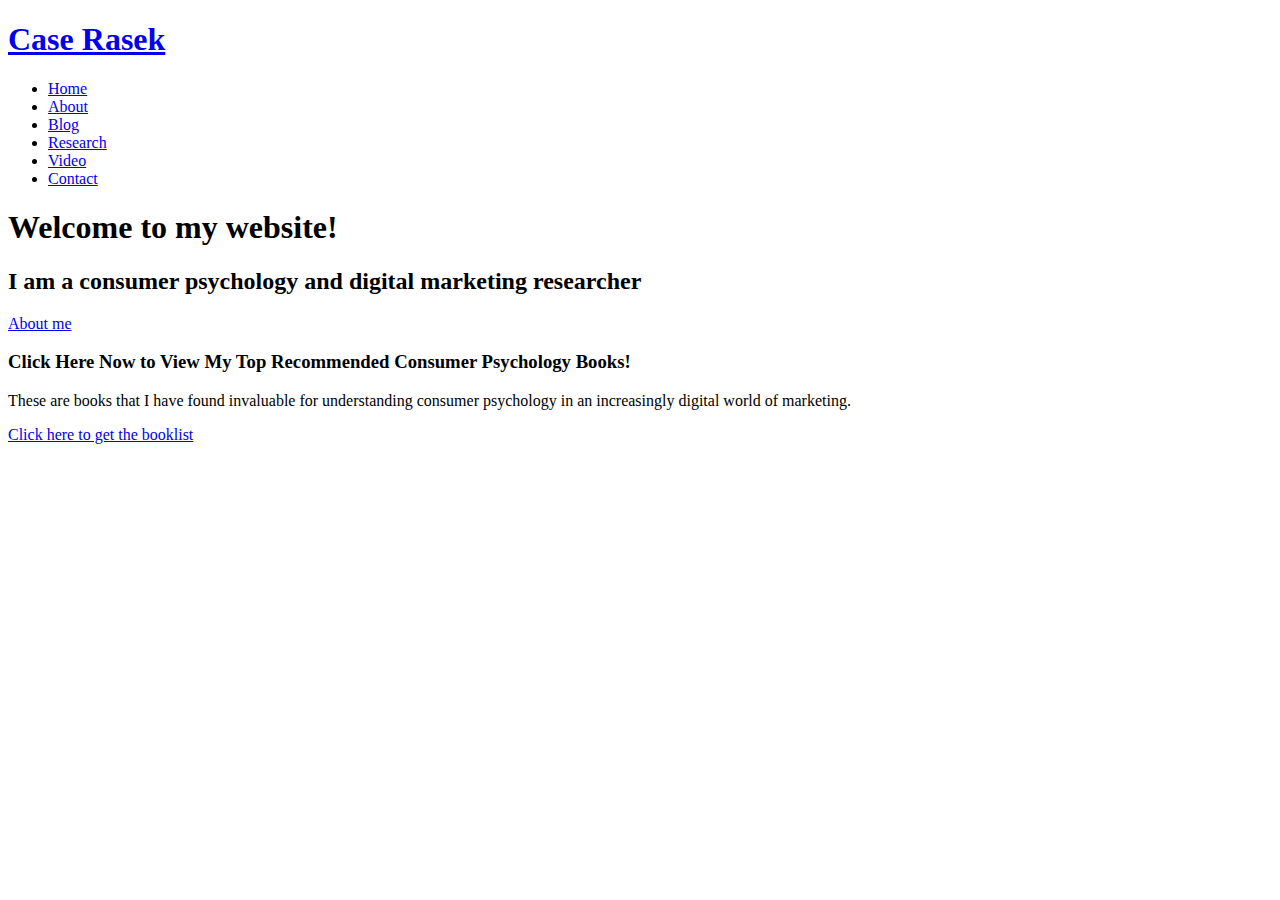
==== index.html @ e41e73bb "Changed name to my name" ====
<!DOCTYPE html>
<html lang="en">

<head> <!-- contents of the head element are not displayed on the page. Instead it contains metadata about the page -->
  <meta charset="utf-8">
  <meta content="width=device-width, initial-scale=1.0" name="viewport">

  <title>Daniel Brannon</title>
  <meta name="description" content="This is the website of Daniel Brannon. He is an Associate Professor of Marketing at the University of Northern Colorado">
  <meta name="keywords" content="daniel brannon, marketing, northern colorado, consumers, teaching, digital marketing" >

  <!-- Favicons -->
  <link href="assets/img/cat-favicon.png" rel="icon"> <!-- replaced original favicon with cat-->
  <link href="assets/img/apple-touch-icon.png" rel="apple-touch-icon"> <!-- not sure what this one is for-->

  <!-- Google Fonts -->
  <link href="https://fonts.googleapis.com/css?family=Open+Sans:300,300i,400,400i,700,700i|Poppins:300,400,500,700" rel="stylesheet">

  <!-- Vendor CSS Files -->
  <link href="assets/vendor/aos/aos.css" rel="stylesheet">
  <link href="assets/vendor/bootstrap/css/bootstrap.min.css" rel="stylesheet">
  <link href="assets/vendor/bootstrap-icons/bootstrap-icons.css" rel="stylesheet">
  <link href="assets/vendor/boxicons/css/boxicons.min.css" rel="stylesheet">
  <link href="assets/vendor/glightbox/css/glightbox.min.css" rel="stylesheet">
  <link href="assets/vendor/swiper/swiper-bundle.min.css" rel="stylesheet">

  <!-- Template Main CSS File -->
  <link href="assets/css/style.css" rel="stylesheet">

</head>

<body> <!-- the body element contains the content of the webpage TEST123-->

  <!-- ======= Header ======= --> <!-- header element represents introductory content such as navigation aids and some heading elements-->
  <header id="header" class="fixed-top d-flex align-items-center header-transparent"> 
    <div class="container d-flex justify-content-between align-items-center"> <!-- div tag defines a section in the HTML document--used as a container for HTML elements--can be styled with CSS -->

      <div id="logo">
        <h1><a href="index.html">Case Rasek</a></h1> <!-- use this to place your name at the top right of the page -->
      </div>

      <nav id="navbar" class="navbar"> <!-- this section provides nagitation links -->
        <ul>
          <li><a class="nav-link scrollto active" href="#hero">Home</a></li> <!-- call to CSS class for navigation formatting -->
          <li><a class="nav-link scrollto" href="about.html">About</a></li>
          <li><a class="nav-link scrollto" href="blog.html">Blog</a></li>
          <li><a class="nav-link scrollto " href="research1.html">Research</a></li>
          <li><a class="nav-link scrollto" href="video.html">Video</a></li>
          <li><a class="nav-link scrollto" href="contact.html">Contact</a></li>
        </ul>
        <i class="bi bi-list mobile-nav-toggle"></i>
      </nav><!-- .navbar -->
    </div>
  </header><!-- End Header -->

  <!-- ======= Hero Section ======= --> <!-- section element is a generic standalone section of the document -->
  <section id="hero"> <!-- this section is formatting the top fold of the page and setting the background image with a call to hero-container class in CSS sheet -->
    <div class="hero-container" data-aos="zoom-in" data-aos-delay="100">
      <h1>Welcome to my website!</h1> <!-- Font style sizes etc are set in the hero section of the CSS sheet -->
      <h2>I am a consumer psychology and digital marketing researcher</h2>
      <a href="about.html" class="btn-get-started">About me</a> <!-- this sets button font on the top fold -->
    </div>
  </section><!-- End Hero Section -->

  <main id="main">

    <!-- ======= Call To Action Section ======= -->
    <section id="call-to-action">
      <div class="container">
        <div class="row" data-aos="zoom-in">
          <div class="col-lg-9 text-center text-lg-start">
            <h3 class="cta-title">Click Here Now to View My Top Recommended Consumer Psychology Books!</h3>
            <p class="cta-text"> These are books that I have found invaluable for understanding consumer psychology in an increasingly digital world of marketing. </p>
          </div>
          <div class="col-lg-3 cta-btn-container text-center">
            <a class="cta-btn align-middle" href="blog.html">Click here to get the booklist</a>
          </div>
        </div>

      </div>
    </section><!-- End Call To Action Section -->

  </main><!-- End #main -->

  <a href="#" class="back-to-top d-flex align-items-center justify-content-center"><i class="bi bi-arrow-up-short"></i></a>

  <!-- Vendor JS Files -->
  <script src="assets/vendor/purecounter/purecounter.js"></script>
  <script src="assets/vendor/aos/aos.js"></script>
  <script src="assets/vendor/bootstrap/js/bootstrap.bundle.min.js"></script>
  <script src="assets/vendor/glightbox/js/glightbox.min.js"></script>
  <script src="assets/vendor/isotope-layout/isotope.pkgd.min.js"></script>
  <script src="assets/vendor/swiper/swiper-bundle.min.js"></script>
  <script src="assets/vendor/php-email-form/validate.js"></script>

  <!-- Template Main JS File -->
  <script src="assets/js/main.js"></script>

</body>

</html>
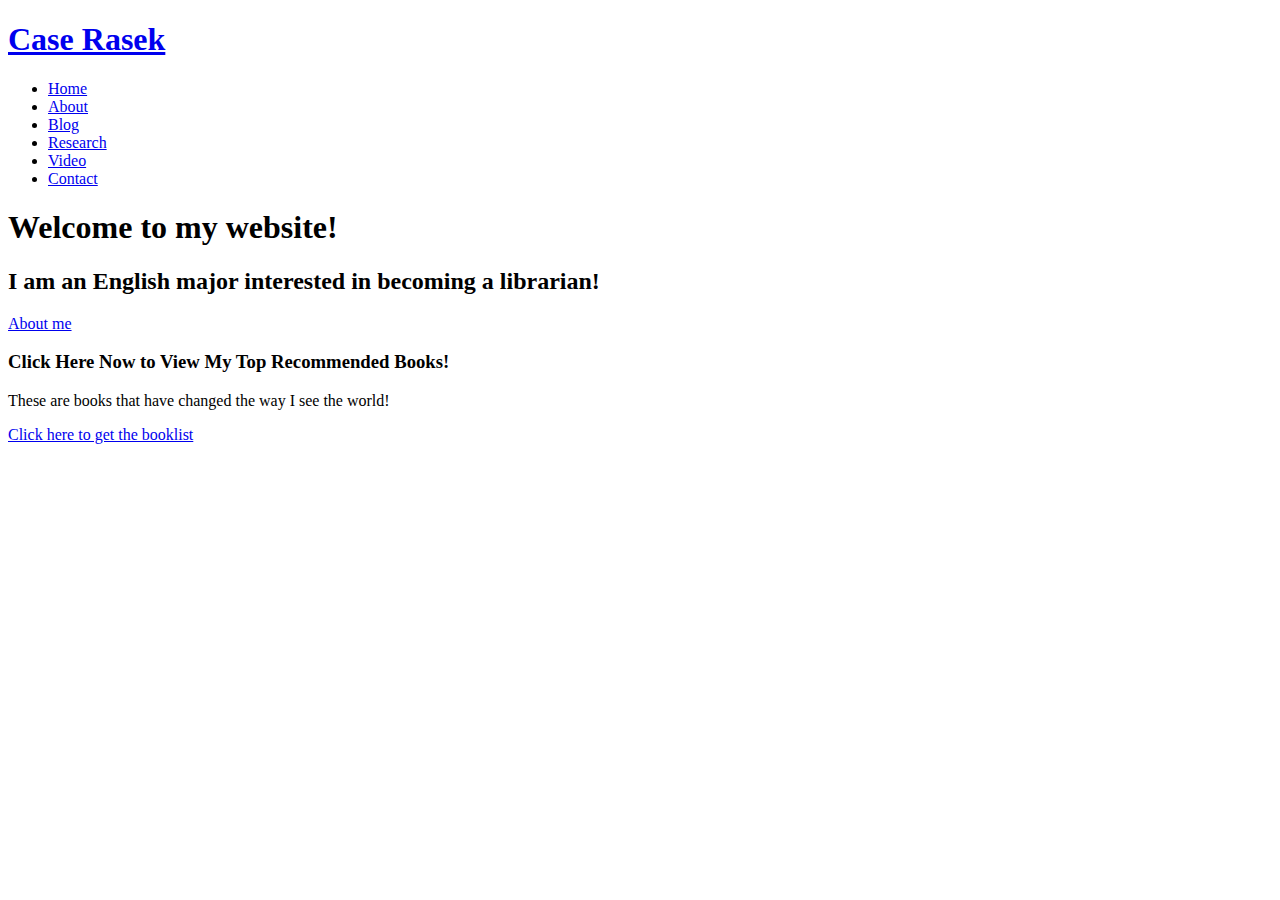
==== commit 38ab9182: "changed homepage" ====
--- a/index.html
+++ b/index.html
@@ -5,9 +5,9 @@
   <meta charset="utf-8">
   <meta content="width=device-width, initial-scale=1.0" name="viewport">
 
-  <title>Daniel Brannon</title>
-  <meta name="description" content="This is the website of Daniel Brannon. He is an Associate Professor of Marketing at the University of Northern Colorado">
-  <meta name="keywords" content="daniel brannon, marketing, northern colorado, consumers, teaching, digital marketing" >
+  <title>Case Rasek</title>
+  <meta name="description" content="This is the website of Case Rasek. He is an English major at the University of Northern Colorado">
+  <meta name="keywords" content="case rasek, northern colorado, english major" >
 
   <!-- Favicons -->
   <link href="assets/img/cat-favicon.png" rel="icon"> <!-- replaced original favicon with cat-->
@@ -57,7 +57,7 @@
   <section id="hero"> <!-- this section is formatting the top fold of the page and setting the background image with a call to hero-container class in CSS sheet -->
     <div class="hero-container" data-aos="zoom-in" data-aos-delay="100">
       <h1>Welcome to my website!</h1> <!-- Font style sizes etc are set in the hero section of the CSS sheet -->
-      <h2>I am a consumer psychology and digital marketing researcher</h2>
+      <h2>I am an English major interested in becoming a librarian!</h2>
       <a href="about.html" class="btn-get-started">About me</a> <!-- this sets button font on the top fold -->
     </div>
   </section><!-- End Hero Section -->
@@ -69,8 +69,8 @@
       <div class="container">
         <div class="row" data-aos="zoom-in">
           <div class="col-lg-9 text-center text-lg-start">
-            <h3 class="cta-title">Click Here Now to View My Top Recommended Consumer Psychology Books!</h3>
-            <p class="cta-text"> These are books that I have found invaluable for understanding consumer psychology in an increasingly digital world of marketing. </p>
+            <h3 class="cta-title">Click Here Now to View My Top Recommended Books!</h3>
+            <p class="cta-text"> These are books that have changed the way I see the world!</p>
           </div>
           <div class="col-lg-3 cta-btn-container text-center">
             <a class="cta-btn align-middle" href="blog.html">Click here to get the booklist</a>
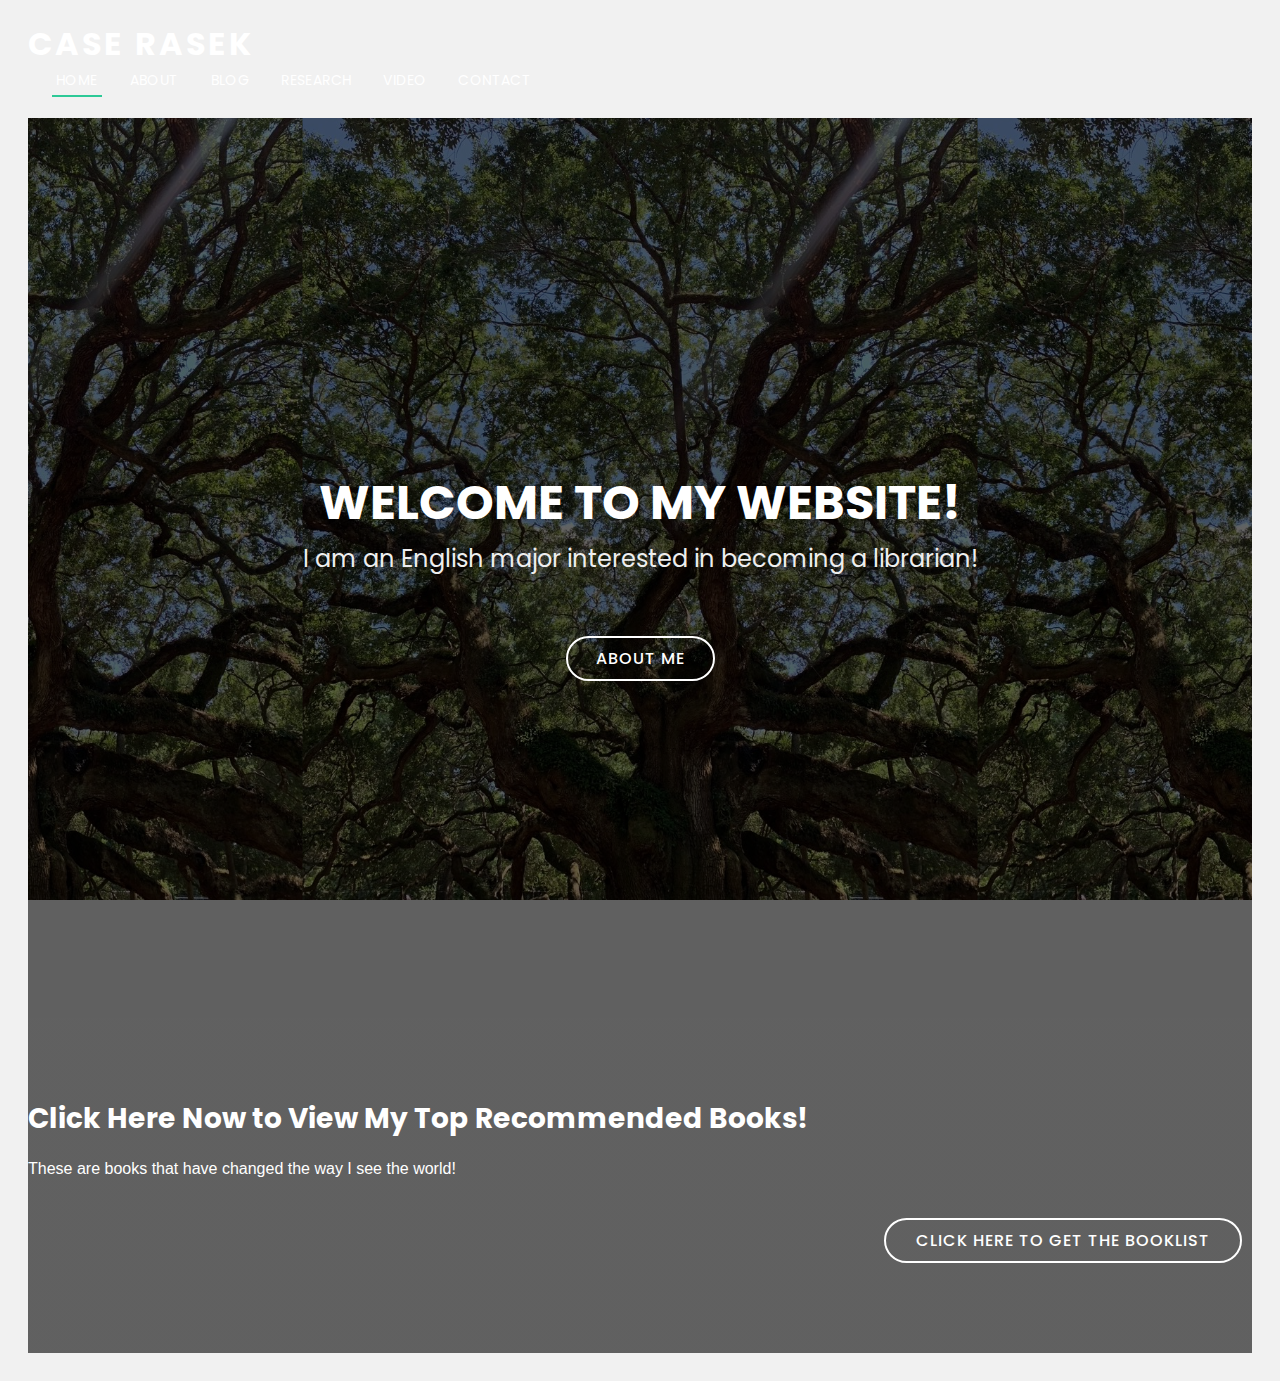
==== commit 1616f13e: "added google tag to header" ====
--- a/index.html
+++ b/index.html
@@ -8,6 +8,14 @@
   <title>Case Rasek</title>
   <meta name="description" content="This is the website of Case Rasek. He is an English major at the University of Northern Colorado">
   <meta name="keywords" content="case rasek, northern colorado, english major" >
+
+  <!-- Google Tag Manager -->
+<script>(function(w,d,s,l,i){w[l]=w[l]||[];w[l].push({'gtm.start':
+  new Date().getTime(),event:'gtm.js'});var f=d.getElementsByTagName(s)[0],
+  j=d.createElement(s),dl=l!='dataLayer'?'&l='+l:'';j.async=true;j.src=
+  'https://www.googletagmanager.com/gtm.js?id='+i+dl;f.parentNode.insertBefore(j,f);
+  })(window,document,'script','dataLayer','GTM-TP7PJH6V');</script>
+  <!-- End Google Tag Manager -->
 
   <!-- Favicons -->
   <link href="assets/img/cat-favicon.png" rel="icon"> <!-- replaced original favicon with cat-->
--- a/assets/css/style.css
+++ b/assets/css/style.css
@@ -0,0 +1,1029 @@
+/**
+* Template Name: Regna - v4.7.0
+* Template URL: https://bootstrapmade.com/regna-bootstrap-onepage-template/
+* Author: BootstrapMade.com
+* License: https://bootstrapmade.com/license/
+*/
+
+/*--------------------------------------------------------------
+# General
+--------------------------------------------------------------*/
+body {
+  background: #fff;
+  color: #666666;
+  font-family: "Open Sans", sans-serif;
+}
+
+a {
+  color: #2dc997;
+  text-decoration: none;
+}
+
+a:hover, a:active, a:focus {
+  color: #2dca98;
+  outline: none;
+  text-decoration: none;
+}
+
+p {
+  padding: 0;
+  margin: 0 0 30px 0;
+}
+
+h1, h2, h3, h4, h5, h6 {
+  font-family: "Poppins", sans-serif;
+  font-weight: 400;
+  margin: 0 0 20px 0;
+  padding: 0;
+}
+
+/*--------------------------------------------------------------
+# Back to top button
+--------------------------------------------------------------*/
+.back-to-top {
+  position: fixed;
+  visibility: hidden;
+  opacity: 0;
+  right: 15px;
+  bottom: 15px;
+  z-index: 996;
+  background: #2dc997;
+  width: 40px;
+  height: 40px;
+  border-radius: 4px;
+  transition: all 0.4s;
+}
+.back-to-top i {
+  font-size: 28px;
+  color: #fff;
+  line-height: 0;
+}
+.back-to-top:hover {
+  background: #49d6a9;
+  color: #fff;
+}
+.back-to-top.active {
+  visibility: visible;
+  opacity: 1;
+}
+
+/*--------------------------------------------------------------
+# Disable AOS delay on mobile
+--------------------------------------------------------------*/
+@media screen and (max-width: 768px) {
+  [data-aos-delay] {
+    transition-delay: 0 !important;
+  }
+}
+/*--------------------------------------------------------------
+# Header
+--------------------------------------------------------------*/
+#header {
+  height: 90px;
+  transition: all 0.5s;
+  z-index: 997;
+  background: rgba(52, 59, 64, 0.9);
+}
+#header #logo h1 {
+  font-size: 32px;
+  margin: 0;
+  line-height: 1;
+  font-family: "Poppins", sans-serif;
+  font-weight: 700;
+  letter-spacing: 3px;
+  text-transform: uppercase;
+}
+#header #logo h1 a, #header #logo h1 a:hover {
+  color: #fff;
+}
+#header #logo img {
+  padding: 0;
+  margin: 0;
+}
+#header.header-transparent {
+  background: transparent;
+}
+#header.header-scrolled {
+  background: rgba(52, 59, 64, 0.9);
+  height: 70px;
+  transition: all 0.5s;
+}
+
+.scrolled-offset {
+  margin-top: 70px;
+}
+
+/*--------------------------------------------------------------
+# Navigation Menu
+--------------------------------------------------------------*/
+/**
+* Desktop Navigation 
+*/
+.navbar {
+  padding: 0;
+}
+.navbar ul {
+  margin: 0;
+  padding: 0;
+  display: flex;
+  list-style: none;
+  align-items: center;
+}
+.navbar li {
+  position: relative;
+}
+.navbar > ul > li {
+  white-space: nowrap;
+  padding: 10px 0 10px 24px;
+}
+.navbar a, .navbar a:focus {
+  display: flex;
+  align-items: center;
+  justify-content: space-between;
+  font-family: "Poppins", sans-serif;
+  color: #fff;
+  font-size: 14px;
+  padding: 0 4px;
+  white-space: nowrap;
+  transition: 0.3s;
+  letter-spacing: 0.4px;
+  position: relative;
+  text-transform: uppercase;
+}
+.navbar a i, .navbar a:focus i {
+  font-size: 12px;
+  line-height: 0;
+  margin-left: 5px;
+}
+.navbar > ul > li > a:before {
+  content: "";
+  position: absolute;
+  width: 100%;
+  height: 2px;
+  bottom: -6px;
+  left: 0;
+  background-color: #2dc997;
+  visibility: hidden;
+  transform: scaleX(0);
+  transition: all 0.3s ease-in-out 0s;
+}
+.navbar a:hover:before, .navbar li:hover > a:before, .navbar .active:before {
+  visibility: visible;
+  transform: scaleX(1);
+}
+.navbar a:hover, .navbar .active, .navbar .active:focus, .navbar li:hover > a {
+  color: #fff;
+}
+.navbar .dropdown ul {
+  display: block;
+  position: absolute;
+  left: 24px;
+  top: calc(100% + 30px);
+  margin: 0;
+  padding: 10px 0;
+  z-index: 99;
+  opacity: 0;
+  visibility: hidden;
+  background: #fff;
+  box-shadow: 0px 0px 30px rgba(127, 137, 161, 0.25);
+  transition: 0.3s;
+}
+.navbar .dropdown ul li {
+  min-width: 200px;
+}
+.navbar .dropdown ul a {
+  padding: 10px 20px;
+  font-size: 14px;
+  text-transform: none;
+  color: #666666;
+}
+.navbar .dropdown ul a i {
+  font-size: 12px;
+}
+.navbar .dropdown ul a:hover, .navbar .dropdown ul .active:hover, .navbar .dropdown ul li:hover > a {
+  color: #2dc997;
+}
+.navbar .dropdown:hover > ul {
+  opacity: 1;
+  top: 100%;
+  visibility: visible;
+}
+.navbar .dropdown .dropdown ul {
+  top: 0;
+  left: calc(100% - 30px);
+  visibility: hidden;
+}
+.navbar .dropdown .dropdown:hover > ul {
+  opacity: 1;
+  top: 0;
+  left: 100%;
+  visibility: visible;
+}
+@media (max-width: 1366px) {
+  .navbar .dropdown .dropdown ul {
+    left: -90%;
+  }
+  .navbar .dropdown .dropdown:hover > ul {
+    left: -100%;
+  }
+}
+
+/**
+* Mobile Navigation 
+*/
+.mobile-nav-toggle {
+  color: #fff;
+  font-size: 28px;
+  cursor: pointer;
+  display: none;
+  line-height: 0;
+  transition: 0.5s;
+}
+
+@media (max-width: 991px) {
+  .mobile-nav-toggle {
+    display: block;
+  }
+
+  .navbar ul {
+    display: none;
+  }
+}
+.navbar-mobile {
+  position: fixed;
+  overflow: hidden;
+  top: 0;
+  right: 0;
+  left: 0;
+  bottom: 0;
+  background: rgba(77, 77, 77, 0.9);
+  transition: 0.3s;
+  z-index: 999;
+}
+.navbar-mobile .mobile-nav-toggle {
+  position: absolute;
+  top: 15px;
+  right: 15px;
+}
+.navbar-mobile ul {
+  display: block;
+  position: absolute;
+  top: 55px;
+  right: 15px;
+  bottom: 15px;
+  left: 15px;
+  padding: 10px 0;
+  background-color: #fff;
+  overflow-y: auto;
+  transition: 0.3s;
+}
+.navbar-mobile > ul > li {
+  padding: 0;
+}
+.navbar-mobile a:hover:before, .navbar-mobile li:hover > a:before, .navbar-mobile .active:before {
+  visibility: hidden;
+}
+.navbar-mobile a, .navbar-mobile a:focus {
+  padding: 10px 20px;
+  font-size: 15px;
+  color: #666666;
+}
+.navbar-mobile a:hover, .navbar-mobile .active, .navbar-mobile li:hover > a {
+  color: #2dc997;
+}
+.navbar-mobile .getstarted, .navbar-mobile .getstarted:focus {
+  margin: 15px;
+}
+.navbar-mobile .dropdown ul {
+  position: static;
+  display: none;
+  margin: 10px 20px;
+  padding: 10px 0;
+  z-index: 99;
+  opacity: 1;
+  visibility: visible;
+  background: #fff;
+  box-shadow: 0px 0px 30px rgba(127, 137, 161, 0.25);
+}
+.navbar-mobile .dropdown ul li {
+  min-width: 200px;
+}
+.navbar-mobile .dropdown ul a {
+  padding: 10px 20px;
+}
+.navbar-mobile .dropdown ul a i {
+  font-size: 12px;
+}
+.navbar-mobile .dropdown ul a:hover, .navbar-mobile .dropdown ul .active:hover, .navbar-mobile .dropdown ul li:hover > a {
+  color: #2dc997;
+}
+.navbar-mobile .dropdown > .dropdown-active {
+  display: block;
+}
+
+/*--------------------------------------------------------------
+# Hero Section
+--------------------------------------------------------------*/
+#hero {
+  width: 100%;
+  height: 100vh;
+  background: url(../img/zeusoak.JPG) top center;
+  background-size: contain;
+  position: relative;
+}
+@media (min-width: 1024px) {
+  #hero {
+    background-attachment: fixed;
+  }
+}
+#hero:before {
+  content: "";
+  background: rgba(0, 0, 0, 0.6);
+  position: absolute;
+  bottom: 0;
+  top: 0;
+  left: 0;
+  right: 0;
+}
+#hero .hero-container {
+  position: absolute;
+  bottom: 0;
+  top: 0;
+  left: 0;
+  right: 0;
+  display: flex;
+  justify-content: center;
+  align-items: center;
+  flex-direction: column;
+  text-align: center;
+}
+#hero h1 {
+  margin: 30px 0 10px 0;
+  font-size: 48px;
+  font-weight: 700;
+  line-height: 56px;
+  text-transform: uppercase;
+  color: #fff;
+}
+@media (max-width: 768px) {
+  #hero h1 {
+    font-size: 28px;
+    line-height: 36px;
+  }
+}
+#hero h2 {
+  color: #eee;
+  margin-bottom: 50px;
+  font-size: 24px;
+}
+@media (max-width: 768px) {
+  #hero h2 {
+    font-size: 18px;
+    line-height: 24px;
+    margin-bottom: 30px;
+  }
+}
+#hero .btn-get-started {
+  font-family: "Poppins", sans-serif;
+  text-transform: uppercase;
+  font-weight: 500;
+  font-size: 16px;
+  letter-spacing: 1px;
+  display: inline-block;
+  padding: 8px 28px;
+  border-radius: 50px;
+  transition: 0.5s;
+  margin: 10px;
+  border: 2px solid #fff;
+  color: #fff;
+}
+#hero .btn-get-started:hover {
+  background: #2dc997;
+  border: 2px solid #2dc997;
+}
+
+/*--------------------------------------------------------------
+# Sections
+--------------------------------------------------------------*/
+section {
+  overflow: hidden;
+}
+
+/* Sections Header
+--------------------------------*/
+.section-header .section-title {
+  font-size: 32px;
+  color: #111;
+  text-transform: uppercase;
+  text-align: center;
+  font-weight: 700;
+  margin-bottom: 5px;
+}
+.section-header .section-description {
+  text-align: center;
+  padding-bottom: 40px;
+  color: #999;
+}
+
+/*--------------------------------------------------------------
+# Breadcrumbs
+--------------------------------------------------------------*/
+.breadcrumbs {
+  padding: 20px 0;
+  background-color: whitesmoke;
+  min-height: 40px;
+  margin-top: 92px;
+}
+.breadcrumbs h2 {
+  font-size: 24px;
+  font-weight: 300;
+  margin: 0;
+}
+@media (max-width: 992px) {
+  .breadcrumbs h2 {
+    margin: 0 0 10px 0;
+  }
+}
+.breadcrumbs ol {
+  display: flex;
+  flex-wrap: wrap;
+  list-style: none;
+  padding: 0;
+  margin: 0;
+  font-size: 14px;
+}
+.breadcrumbs ol li + li {
+  padding-left: 10px;
+}
+.breadcrumbs ol li + li::before {
+  display: inline-block;
+  padding-right: 10px;
+  color: #6c757d;
+  content: "/";
+}
+@media (max-width: 768px) {
+  .breadcrumbs .d-flex {
+    display: block !important;
+  }
+  .breadcrumbs ol {
+    display: block;
+  }
+  .breadcrumbs ol li {
+    display: inline-block;
+  }
+}
+
+/* A Few Words About Me Section
+--------------------------------*/
+#about {
+  background: #fff;
+  padding: 80px 0;
+}
+#about .about-container .background {
+  min-height: 1200px;
+  background: url(../img/skypfp444.JPG?raw=true) center top no-repeat; /* this sets the image and properties on the about page */
+  margin-bottom: 0px;
+  background-size: contain;
+}
+#about .about-container .content {
+  background: #fff;
+}
+#about .about-container .title {
+  color: #333;
+  font-weight: 700;
+  font-size: 32px;
+}
+@media (max-width: 768px) {
+  #about .about-container .title {
+    padding-top: 15px;
+  }
+}
+#about .about-container p {
+  line-height: 26px;
+}
+#about .about-container p:last-child {
+  margin-bottom: 0;
+}
+#about .about-container .icon-box {
+  background: #fff;
+  background-size: cover;
+  padding: 0 0 30px 0;
+}
+#about .about-container .icon-box .icon {
+  float: left;
+  background: #fff;
+  width: 64px;
+  height: 64px;
+  display: flex;
+  justify-content: center;
+  align-items: center;
+  flex-direction: column;
+  text-align: center;
+  border-radius: 50%;
+  border: 2px solid #2dc997;
+}
+#about .about-container .icon-box .icon i {
+  color: #2dc997;
+  font-size: 24px;
+  line-height: 0;
+}
+#about .about-container .icon-box .title {
+  margin-left: 80px;
+  font-weight: 500;
+  margin-bottom: 5px;
+  font-size: 18px;
+  text-transform: uppercase;
+}
+#about .about-container .icon-box .title a {
+  color: #111;
+}
+#about .about-container .icon-box .description {
+  margin-left: 80px;
+  line-height: 24px;
+  font-size: 14px;
+}
+
+/* Blog Section
+--------------------------------*/
+body {
+  font-family: Arial;
+  padding: 20px;
+  background: #f1f1f1;
+}
+
+/* Header/Blog Title */
+.header {
+  padding: 30px;
+  font-size: 40px;
+  text-align: center;
+  background: white;
+}
+
+/* Create two unequal columns that floats next to each other */
+/* Left column */
+.leftcolumn {
+  float: left;
+  width: 75%;
+}
+
+/* Right column */
+.rightcolumn {
+  float: right;
+  width: 25%;
+  padding-left: 20px;
+}
+
+/* Blog image */
+.blogimg {
+  background-color: rgb(253, 250, 250);
+  width: 70%;
+  padding: 1px;
+}
+
+/* Add a card effect for articles */
+.card {
+  background-color: rgb(250, 248, 248);
+  padding: 20px;
+  margin-top: 20px;
+}
+
+/* Clear floats after the columns */
+.row:after {
+  content: "";
+  display: table;
+  clear: both;
+}
+
+/* Services Section
+--------------------------------*/
+#services {
+  background: #fff;
+  background-size: cover;
+  padding: 80px 0 60px 0;
+}
+#services .box {
+  padding: 50px 20px;
+  margin-bottom: 50px;
+  text-align: center;
+  border: 1px solid #e6e6e6;
+  height: 200px;
+  position: relative;
+  background: #fafafa;
+}
+#services .icon {
+  position: absolute;
+  top: -36px;
+  left: calc(50% - 36px);
+  transition: 0.2s;
+  border-radius: 50%;
+  border: 6px solid #fff;
+  display: flex;
+  justify-content: center;
+  align-items: center;
+  flex-direction: column;
+  text-align: center;
+  width: 72px;
+  height: 72px;
+  background: #2dc997;
+}
+#services .icon a {
+  display: inline-block;
+}
+#services .icon i {
+  color: #fff;
+  font-size: 24px;
+  line-height: 0;
+}
+#services .box:hover .icon {
+  background: #fff;
+  border: 2px solid #2dc997;
+}
+#services .box:hover .icon i {
+  color: #2dc997;
+}
+#services .box:hover .icon a {
+  color: #2dc997;
+}
+#services .title {
+  font-weight: 700;
+  font-size: 18px;
+  margin-bottom: 15px;
+  text-transform: uppercase;
+}
+#services .title a {
+  color: #111;
+}
+#services .description {
+  font-size: 14px;
+  line-height: 24px;
+}
+
+/* Call To Action Section
+--------------------------------*/
+#call-to-action {
+  background: linear-gradient(rgba(0, 0, 0, 0.6), rgba(0, 0, 0, 0.6)), url(../img/call-to-action-bg.jpg) fixed center center;
+  background-size: cover;
+  padding: 80px 0;
+}
+@media (max-width: 1024px) {
+  #call-to-action {
+    background-attachment: scroll;
+  }
+}
+#call-to-action .cta-title {
+  color: #fff;
+  font-size: 28px;
+  font-weight: 700;
+}
+#call-to-action .cta-text {
+  color: #fff;
+}
+@media (min-width: 769px) {
+  #call-to-action .cta-btn-container {
+    display: flex;
+    align-items: center;
+    justify-content: flex-end;
+  }
+}
+#call-to-action .cta-btn {
+  font-family: "Poppins", sans-serif;
+  text-transform: uppercase;
+  font-weight: 500;
+  font-size: 16px;
+  letter-spacing: 1px;
+  display: inline-block;
+  padding: 8px 30px;
+  border-radius: 50px;
+  transition: 0.5s;
+  margin: 10px;
+  border: 2px solid #fff;
+  color: #fff;
+}
+#call-to-action .cta-btn:hover {
+  background: #2dc997;
+  border: 2px solid #2dc997;
+}
+
+/* Research Portfolio Section
+--------------------------------*/
+#portfolio {
+  background: #f7f7f7;
+  padding: 80px 0;
+}
+#portfolio #portfolio-flters {
+  padding: 0;
+  margin: 0 auto 25px auto;
+  list-style: none;
+  text-align: center;
+  border-radius: 50px;
+}
+#portfolio #portfolio-flters li {
+  cursor: pointer;
+  display: inline-block;
+  padding: 12px 18px 14px 18px;
+  font-size: 14px;
+  font-weight: 500;
+  line-height: 1;
+  color: #666666;
+  margin: 0 5px 10px 5px;
+  transition: all ease-in-out 0.3s;
+  background: white;
+  border-radius: 4px;
+}
+#portfolio #portfolio-flters li:hover, #portfolio #portfolio-flters li.filter-active {
+  color: #fff;
+  background: #2dc997;
+}
+#portfolio #portfolio-flters li:last-child {
+  margin-right: 0;
+}
+#portfolio .portfolio-item {
+  margin-bottom: 30px;
+  overflow: hidden;
+}
+#portfolio .portfolio-item img {
+  position: relative;
+  top: 0;
+  transition: all 0.6s cubic-bezier(0.645, 0.045, 0.355, 1);
+}
+#portfolio .portfolio-item .portfolio-info {
+  opacity: 0;
+  position: absolute;
+  left: 12px;
+  right: 12px;
+  bottom: -50px;
+  z-index: 3;
+  transition: all ease-in-out 0.3s;
+  background: #2dc997;
+  padding: 15px 20px;
+}
+#portfolio .portfolio-item .portfolio-info h4 {
+  font-size: 18px;
+  color: #fff;
+  font-weight: 600;
+}
+#portfolio .portfolio-item .portfolio-info p {
+  color: #fff;
+  font-size: 14px;
+  margin-bottom: 0;
+}
+#portfolio .portfolio-item .portfolio-info .preview-link, #portfolio .portfolio-item .portfolio-info .details-link {
+  position: absolute;
+  right: 50px;
+  font-size: 24px;
+  top: calc(50% - 18px);
+  color: white;
+  transition: ease-in-out 0.3s;
+}
+#portfolio .portfolio-item .portfolio-info .preview-link:hover, #portfolio .portfolio-item .portfolio-info .details-link:hover {
+  color: #a4ebd4;
+}
+#portfolio .portfolio-item .portfolio-info .details-link {
+  right: 15px;
+}
+#portfolio .portfolio-item:hover img {
+  top: -30px;
+}
+#portfolio .portfolio-item:hover .portfolio-info {
+  opacity: 1;
+  bottom: 0;
+}
+
+/*--------------------------------------------------------------
+# Research Portfolio Details
+--------------------------------------------------------------*/
+.portfolio-details {
+  padding-top: 40px;
+}
+.portfolio-details .portfolio-details-slider img {
+  width: 100%;
+}
+.portfolio-details .portfolio-details-slider .swiper-pagination {
+  margin-top: 20px;
+  position: relative;
+}
+.portfolio-details .portfolio-details-slider .swiper-pagination .swiper-pagination-bullet {
+  width: 12px;
+  height: 12px;
+  background-color: #fff;
+  opacity: 1;
+  border: 1px solid #2dc997;
+}
+.portfolio-details .portfolio-details-slider .swiper-pagination .swiper-pagination-bullet-active {
+  background-color: #2dc997;
+}
+.portfolio-details .portfolio-info {
+  padding: 30px;
+  box-shadow: 0px 0 30px rgba(102, 102, 102, 0.08);
+}
+.portfolio-details .portfolio-info h3 {
+  font-size: 22px;
+  font-weight: 700;
+  margin-bottom: 20px;
+  padding-bottom: 20px;
+  border-bottom: 1px solid #eee;
+}
+.portfolio-details .portfolio-info ul {
+  list-style: none;
+  padding: 0;
+  font-size: 15px;
+}
+.portfolio-details .portfolio-info ul li + li {
+  margin-top: 10px;
+}
+.portfolio-details .portfolio-description {
+  padding-top: 30px;
+}
+.portfolio-details .portfolio-description h2 {
+  font-size: 26px;
+  font-weight: 700;
+  margin-bottom: 20px;
+}
+.portfolio-details .portfolio-description p {
+  padding: 0;
+}
+
+/* MX Lab Section
+--------------------------------*/
+#team {
+  background: #fff;
+  padding: 80px 0 60px 0;
+}
+#team .member {
+  text-align: center;
+  margin-bottom: 20px;
+}
+#team .member .pic {
+  margin-bottom: 15px;
+  overflow: hidden;
+  height: 260px;
+}
+#team .member .pic img {
+  max-width: 100%;
+}
+#team .member h4 {
+  font-weight: 700;
+  margin-bottom: 2px;
+  font-size: 18px;
+}
+#team .member span {
+  font-style: italic;
+  display: block;
+  font-size: 13px;
+}
+#team .member .social {
+  margin-top: 15px;
+}
+#team .member .social a {
+  color: #b3b3b3;
+}
+#team .member .social a:hover {
+  color: #2dc997;
+}
+#team .member .social i {
+  font-size: 18px;
+  margin: 0 2px;
+}
+
+/* Contact Section
+--------------------------------*/
+#contact {
+  background: #f7f7f7;
+  padding: 80px 0 40px 0;
+}
+#contact #google-map {
+  height: 300px;
+  margin-bottom: 20px;
+}
+#contact .info {
+  color: #333333;
+}
+#contact .info i {
+  font-size: 32px;
+  color: #2dc997;
+  float: left;
+  line-height: 0;
+}
+#contact .info p {
+  padding: 0 0 10px 50px;
+  margin-bottom: 20px;
+  line-height: 22px;
+  font-size: 14px;
+}
+#contact .info .email p {
+  padding-top: 5px;
+}
+#contact .social-links {
+  padding: 20px 0;
+}
+#contact .social-links a {
+  font-size: 18px;
+  background: #333;
+  color: #fff;
+  line-height: 1;
+  border-radius: 50%;
+  text-align: center;
+  width: 36px;
+  height: 36px;
+  transition: 0.3s;
+  display: inline-flex;
+  align-items: center;
+  justify-content: center;
+}
+#contact .social-links a i {
+  line-height: 0;
+}
+#contact .social-links a:hover {
+  background: #2dc997;
+  color: #fff;
+}
+#contact .php-email-form .error-message {
+  display: none;
+  color: #fff;
+  background: #ed3c0d;
+  text-align: left;
+  padding: 15px;
+  font-weight: 600;
+}
+#contact .php-email-form .error-message br + br {
+  margin-top: 25px;
+}
+#contact .php-email-form .sent-message {
+  display: none;
+  color: #fff;
+  background: #18d26e;
+  text-align: center;
+  padding: 15px;
+  font-weight: 600;
+}
+#contact .php-email-form .loading {
+  display: none;
+  background: #fff;
+  text-align: center;
+  padding: 15px;
+}
+#contact .php-email-form .loading:before {
+  content: "";
+  display: inline-block;
+  border-radius: 50%;
+  width: 24px;
+  height: 24px;
+  margin: 0 10px -6px 0;
+  border: 3px solid #18d26e;
+  border-top-color: #eee;
+  -webkit-animation: animate-loading 1s linear infinite;
+  animation: animate-loading 1s linear infinite;
+}
+#contact .php-email-form input, #contact .php-email-form textarea {
+  border-radius: 0;
+  box-shadow: none;
+  font-size: 14px;
+}
+#contact .php-email-form input::focus, #contact .php-email-form textarea::focus {
+  background-color: #2dc997;
+}
+#contact .php-email-form button[type=submit] {
+  background: #2dc997;
+  border: 0;
+  padding: 10px 24px;
+  color: #fff;
+  transition: 0.4s;
+}
+#contact .php-email-form button[type=submit]:hover {
+  background: #51d8ad;
+}
+@-webkit-keyframes animate-loading {
+  0% {
+    transform: rotate(0deg);
+  }
+  100% {
+    transform: rotate(360deg);
+  }
+}
+@keyframes animate-loading {
+  0% {
+    transform: rotate(0deg);
+  }
+  100% {
+    transform: rotate(360deg);
+  }
+}
+
+/*--------------------------------------------------------------
+# Footer
+--------------------------------------------------------------*/
+#footer {
+  background: #343b40;
+  padding: 30px 0;
+  color: #fff;
+  font-size: 14px;
+}
+#footer .copyright {
+  text-align: center;
+}
+#footer .credits {
+  padding-top: 10px;
+  text-align: center;
+  font-size: 13px;
+  color: #ccc;
+}